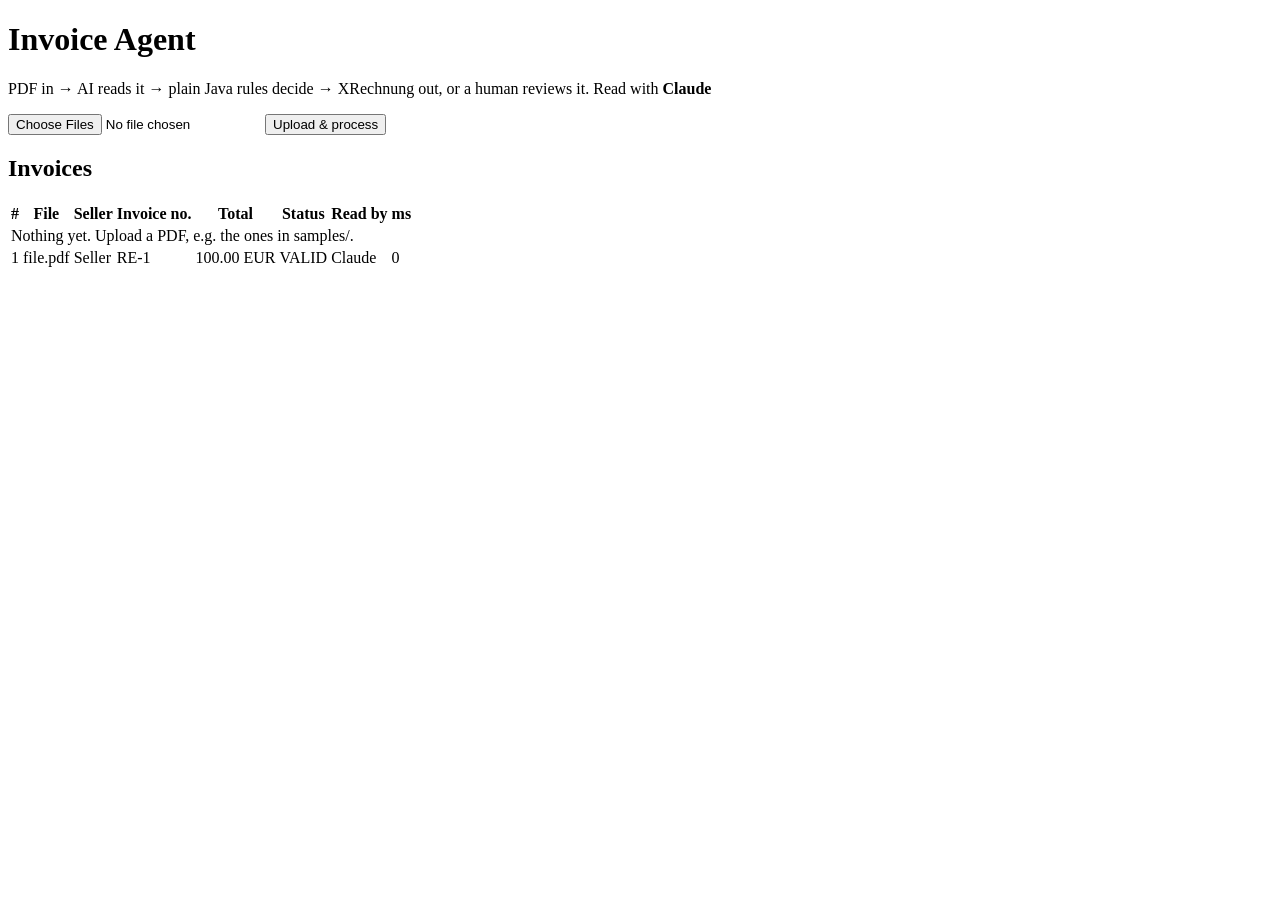
==== src/main/resources/templates/index.html @ 353fedac "sample invoice validator" ====
<!DOCTYPE html>
<html xmlns:th="http://www.thymeleaf.org" lang="en">
<head>
    <meta charset="UTF-8">
    <meta name="viewport" content="width=device-width, initial-scale=1">
    <title>Invoice Agent</title>
    <link rel="stylesheet" href="/style.css">
</head>
<body>
<main>
    <h1>Invoice Agent</h1>
    <p class="sub">PDF in → AI reads it → plain Java rules decide → XRechnung out, or a human reviews it.
        Read with <strong th:text="${extractor}">Claude</strong></p>

    <div class="card row">
        <form method="post" action="/upload" enctype="multipart/form-data" class="row">
            <input type="file" name="files" accept="application/pdf" multiple required>
            <button class="primary" type="submit">Upload &amp; process</button>
        </form>
    </div>

    <h2>Invoices <span class="muted" th:if="${reviewCount > 0}" th:text="'(' + ${reviewCount} + ' waiting for review)'"></span></h2>
    <table>
        <thead>
        <tr><th>#</th><th>File</th><th>Seller</th><th>Invoice no.</th><th class="num">Total</th><th>Status</th><th>Read by</th><th class="num">ms</th></tr>
        </thead>
        <tbody>
        <tr th:if="${#lists.isEmpty(invoices)}"><td colspan="8" class="muted">Nothing yet. Upload a PDF, e.g. the ones in samples/.</td></tr>
        <tr th:each="d : ${invoices}">
            <td th:text="${d.id}">1</td>
            <td><a th:href="@{/invoices/{id}(id=${d.id})}" th:text="${d.fileName}">file.pdf</a></td>
            <td th:text="${d.sellerName}">Seller</td>
            <td th:text="${d.invoiceNumber}">RE-1</td>
            <td class="num" th:text="${d.grossTotal}">100.00 EUR</td>
            <td><span class="badge" th:classappend="${d.status}" th:text="${d.status}">VALID</span></td>
            <td class="muted" th:text="${d.result?.extractor}">Claude</td>
            <td class="num" th:text="${d.durationMs}">0</td>
        </tr>
        </tbody>
    </table>
</main>
</body>
</html>
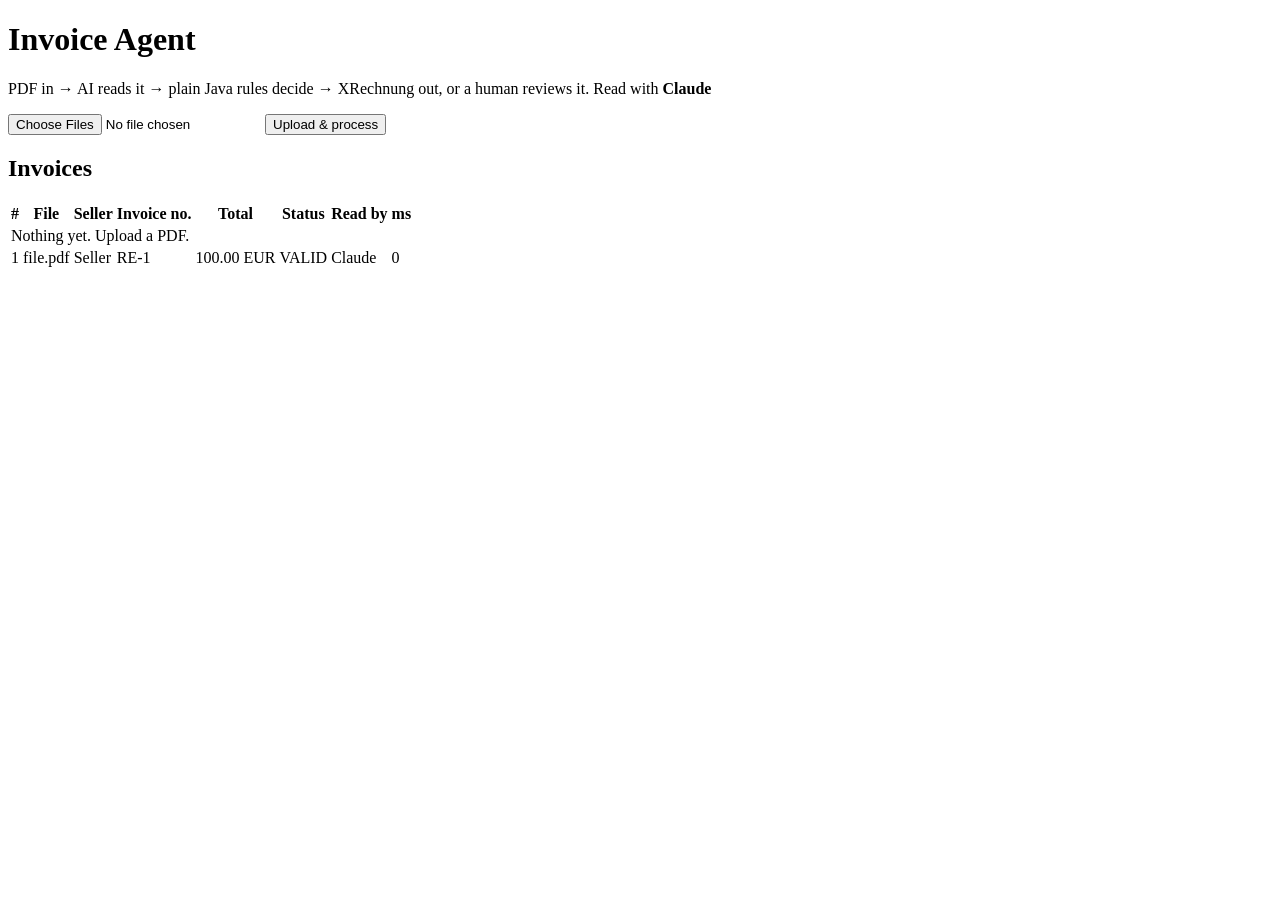
==== commit e3abed88: "samples dir fixed, config defaults to gemini" ====
--- a/src/main/resources/templates/index.html
+++ b/src/main/resources/templates/index.html
@@ -25,7 +25,7 @@
         <tr><th>#</th><th>File</th><th>Seller</th><th>Invoice no.</th><th class="num">Total</th><th>Status</th><th>Read by</th><th class="num">ms</th></tr>
         </thead>
         <tbody>
-        <tr th:if="${#lists.isEmpty(invoices)}"><td colspan="8" class="muted">Nothing yet. Upload a PDF, e.g. the ones in samples/.</td></tr>
+        <tr th:if="${#lists.isEmpty(invoices)}"><td colspan="8" class="muted">Nothing yet. Upload a PDF.</td></tr>
         <tr th:each="d : ${invoices}">
             <td th:text="${d.id}">1</td>
             <td><a th:href="@{/invoices/{id}(id=${d.id})}" th:text="${d.fileName}">file.pdf</a></td>
